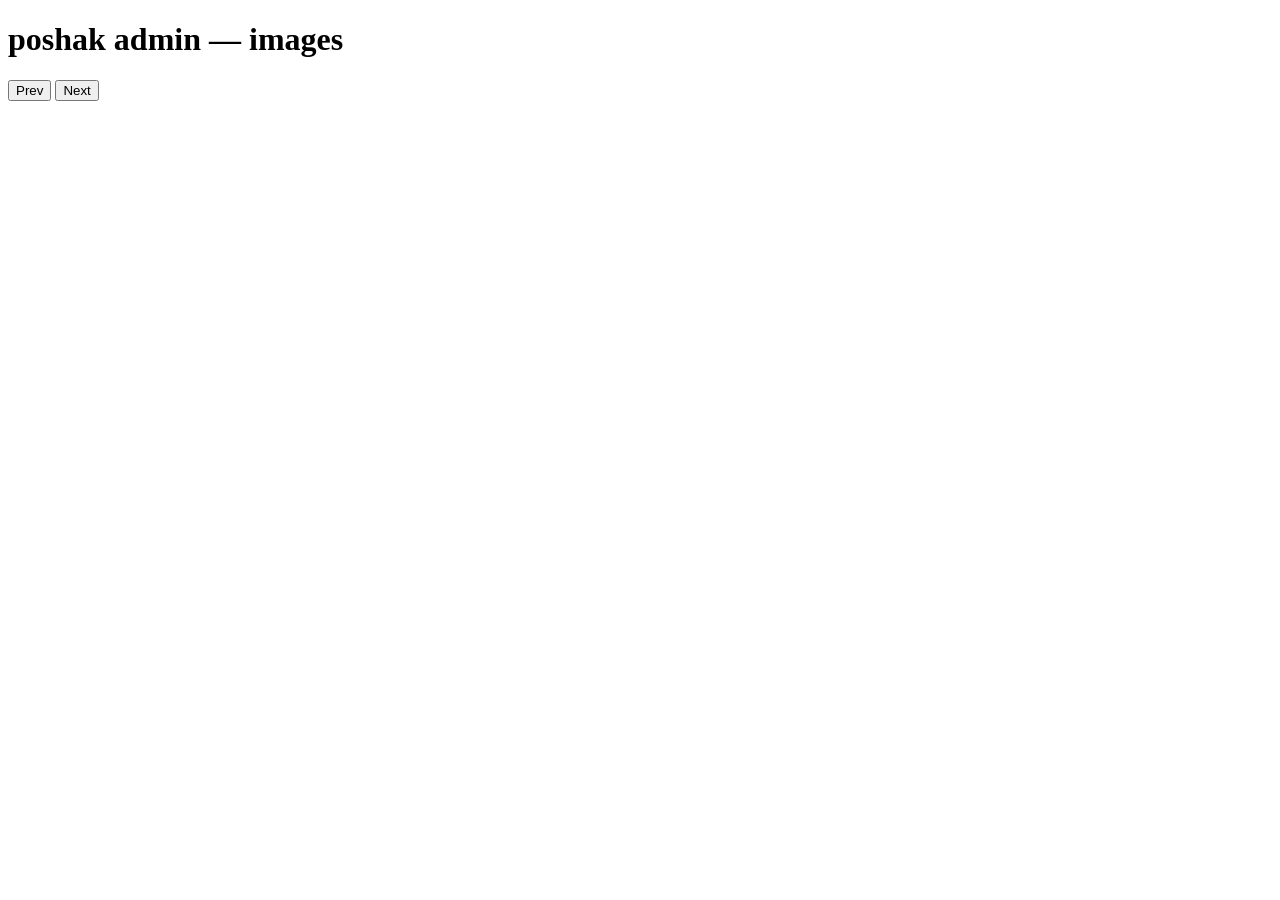
==== src/poshak/static/admin.html @ c86cc6ef "refactor: move to src layout, add ruff and CI - service/ becomes the installable src/poshak package " ====
<!doctype html>
<html lang="en">
<head>
  <meta charset="utf-8" />
  <meta name="viewport" content="width=device-width, initial-scale=1" />
  <title>poshak image search — admin</title>
  <link rel="stylesheet" href="/static/style.css" />
</head>
<body>
  <h1>poshak admin — images</h1>
  <div class="row">
    <span id="status" class="muted"></span>
  </div>
  <div id="grid" class="grid"></div>
  <div id="pager" class="pager">
    <button id="prev" class="secondary">Prev</button>
    <span id="pageinfo" class="muted"></span>
    <button id="next" class="secondary">Next</button>
  </div>
  <script type="module" src="/static/admin.js"></script>
</body>
</html>
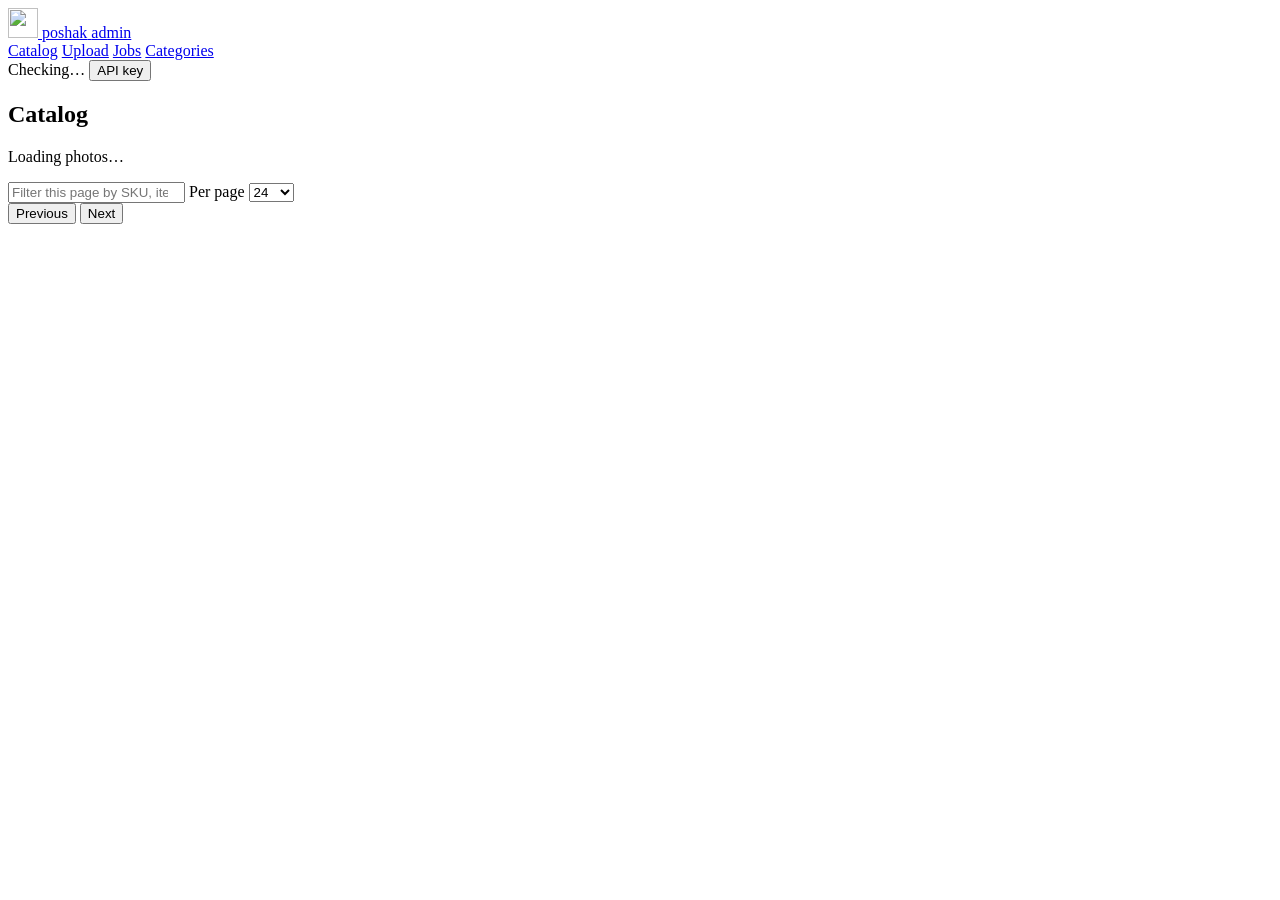
==== commit 5f1dc5aa: "feat: rebuild the admin UI as a tabbed app - Catalog: photo and cutout side by side, filter, page si" ====
--- a/src/poshak/static/admin.html
+++ b/src/poshak/static/admin.html
@@ -3,20 +3,179 @@
 <head>
   <meta charset="utf-8" />
   <meta name="viewport" content="width=device-width, initial-scale=1" />
-  <title>poshak image search — admin</title>
-  <link rel="stylesheet" href="/static/style.css" />
+  <title>poshak admin</title>
+  <link rel="icon" type="image/svg+xml" href="/static/favicon.svg" />
+  <link rel="stylesheet" href="/static/admin.css" />
 </head>
 <body>
-  <h1>poshak admin — images</h1>
-  <div class="row">
-    <span id="status" class="muted"></span>
-  </div>
-  <div id="grid" class="grid"></div>
-  <div id="pager" class="pager">
-    <button id="prev" class="secondary">Prev</button>
-    <span id="pageinfo" class="muted"></span>
-    <button id="next" class="secondary">Next</button>
-  </div>
-  <script type="module" src="/static/admin.js"></script>
+  <header class="topbar">
+    <a class="brand" href="#catalog" aria-label="poshak admin home">
+      <img src="/static/favicon.svg" alt="" width="30" height="30" />
+      <span class="wordmark">poshak</span>
+      <span class="chip">admin</span>
+    </a>
+    <nav class="tabs" aria-label="Sections">
+      <a href="#catalog" data-tab="catalog">Catalog</a>
+      <a href="#upload" data-tab="upload">Upload</a>
+      <a href="#jobs" data-tab="jobs">Jobs</a>
+      <a href="#categories" data-tab="categories">Categories</a>
+    </nav>
+    <div class="status">
+      <span id="health" class="pill neutral" title="Checking service status">Checking…</span>
+      <button id="key-btn" class="btn ghost sm" type="button">API key</button>
+    </div>
+  </header>
+
+  <main>
+    <section id="panel-catalog" class="panel" data-panel="catalog">
+      <div class="panel-head">
+        <div>
+          <h1>Catalog</h1>
+          <p id="status" class="muted">Loading photos…</p>
+        </div>
+        <div class="toolbar">
+          <input id="filter" class="search" type="search" placeholder="Filter this page by SKU, item or file" aria-label="Filter this page" />
+          <label class="inline muted">Per page
+            <select id="page-size" aria-label="Photos per page">
+              <option>12</option><option selected>24</option><option>48</option><option>96</option><option>200</option>
+            </select>
+          </label>
+        </div>
+      </div>
+      <div id="grid" class="grid"></div>
+      <div id="pager" class="pager">
+        <button id="prev" class="btn ghost" type="button">Previous</button>
+        <span id="pageinfo" class="muted"></span>
+        <button id="next" class="btn ghost" type="button">Next</button>
+      </div>
+    </section>
+
+    <section id="panel-upload" class="panel" data-panel="upload" hidden>
+      <div class="panel-head">
+        <div>
+          <h1>Upload photos</h1>
+          <p class="muted">Photos are stored first, then indexed in the background. Cloth gets a background-removed cutout. Fabric is indexed as it is.</p>
+        </div>
+      </div>
+      <div class="split">
+        <form id="up-form" class="stack" novalidate>
+          <label id="dropzone" class="dropzone" for="up-files">
+            <strong>Drop photos here</strong>
+            <span class="muted">or click to choose. JPEG, PNG or WebP.</span>
+            <input id="up-files" type="file" accept="image/*" multiple hidden />
+          </label>
+          <div class="fields">
+            <label class="field">SKU id
+              <input id="up-sku" type="number" min="0" inputmode="numeric" required />
+            </label>
+            <label class="field">Item type
+              <input id="up-item" list="item-list" placeholder="Sherwani" required autocomplete="off" />
+              <datalist id="item-list"></datalist>
+            </label>
+            <label class="field">Design no.
+              <input id="up-design" placeholder="Optional" autocomplete="off" />
+            </label>
+            <label class="field">Background removal
+              <select id="up-engine">
+                <option value="auto">Automatic</option>
+                <option value="api">Remote API</option>
+                <option value="local">Local only</option>
+              </select>
+            </label>
+          </div>
+          <label class="check"><input id="up-prefix" type="checkbox" checked /> Prefix file names with the SKU id, so two SKUs can't collide on IMG_001.jpg</label>
+          <label class="check"><input id="up-force" type="checkbox" /> Re-index photos that are already indexed</label>
+          <p id="up-error" class="error" role="alert" hidden></p>
+          <div class="row">
+            <button id="up-go" class="btn primary" type="submit">Upload and index</button>
+            <button id="up-clear" class="btn ghost" type="button">Clear</button>
+          </div>
+        </form>
+        <div class="stack">
+          <h2>Queue <span id="up-count" class="chip">0</span></h2>
+          <ul id="up-list" class="files"></ul>
+          <div id="up-progress-wrap" hidden>
+            <div id="up-progress"></div>
+            <p id="up-summary" class="muted"></p>
+          </div>
+        </div>
+      </div>
+    </section>
+
+    <section id="panel-jobs" class="panel" data-panel="jobs" hidden>
+      <div class="panel-head">
+        <div>
+          <h1>Indexing jobs</h1>
+          <p id="jobs-status" class="muted">Loading jobs…</p>
+        </div>
+        <button id="jobs-refresh" class="btn ghost" type="button">Refresh</button>
+      </div>
+      <div id="jobs-list" class="stack"></div>
+    </section>
+
+    <section id="panel-categories" class="panel" data-panel="categories" hidden>
+      <div class="panel-head">
+        <div>
+          <h1>Categories</h1>
+          <p class="muted">Each item type uses one search pipeline. Changes apply to photos ingested from now on. Photos already indexed keep their pipeline.</p>
+        </div>
+      </div>
+      <form id="cat-form" class="card add-row">
+        <label class="field">Item type
+          <input id="cat-item" placeholder="Kurta" required autocomplete="off" />
+        </label>
+        <label class="field">Pipeline
+          <select id="cat-category">
+            <option value="cloth">cloth (photo + cutout)</option>
+            <option value="fabric">fabric (photo only)</option>
+          </select>
+        </label>
+        <button class="btn primary" type="submit">Add or update</button>
+      </form>
+      <div class="card table-wrap">
+        <table>
+          <thead><tr><th>Item type</th><th>Source</th><th>Pipeline</th></tr></thead>
+          <tbody id="cat-body"></tbody>
+        </table>
+      </div>
+    </section>
+  </main>
+
+  <div id="toasts" class="toasts" aria-live="polite"></div>
+
+  <dialog id="confirm">
+    <form method="dialog">
+      <h2 id="confirm-title"></h2>
+      <p id="confirm-body" class="muted"></p>
+      <div class="row end">
+        <button class="btn ghost" value="cancel">Cancel</button>
+        <button id="confirm-ok" class="btn primary" value="ok"></button>
+      </div>
+    </form>
+  </dialog>
+
+  <dialog id="keydlg">
+    <form method="dialog" id="key-form">
+      <h2>API key</h2>
+      <p class="muted">Sent as the X-API-Key header and kept in this browser only. Leave it empty if authentication is turned off.</p>
+      <label class="field">Key
+        <input id="key-input" type="password" autocomplete="off" />
+      </label>
+      <p id="key-msg" class="error" role="alert" hidden></p>
+      <div class="row end">
+        <button class="btn ghost" value="cancel">Cancel</button>
+        <button class="btn primary" value="save">Save</button>
+      </div>
+    </form>
+  </dialog>
+
+  <dialog id="lightbox" class="lightbox">
+    <figure>
+      <img id="lightbox-img" alt="" />
+      <figcaption id="lightbox-cap"></figcaption>
+    </figure>
+  </dialog>
+
+  <script type="module" src="/static/admin/app.js"></script>
 </body>
 </html>
